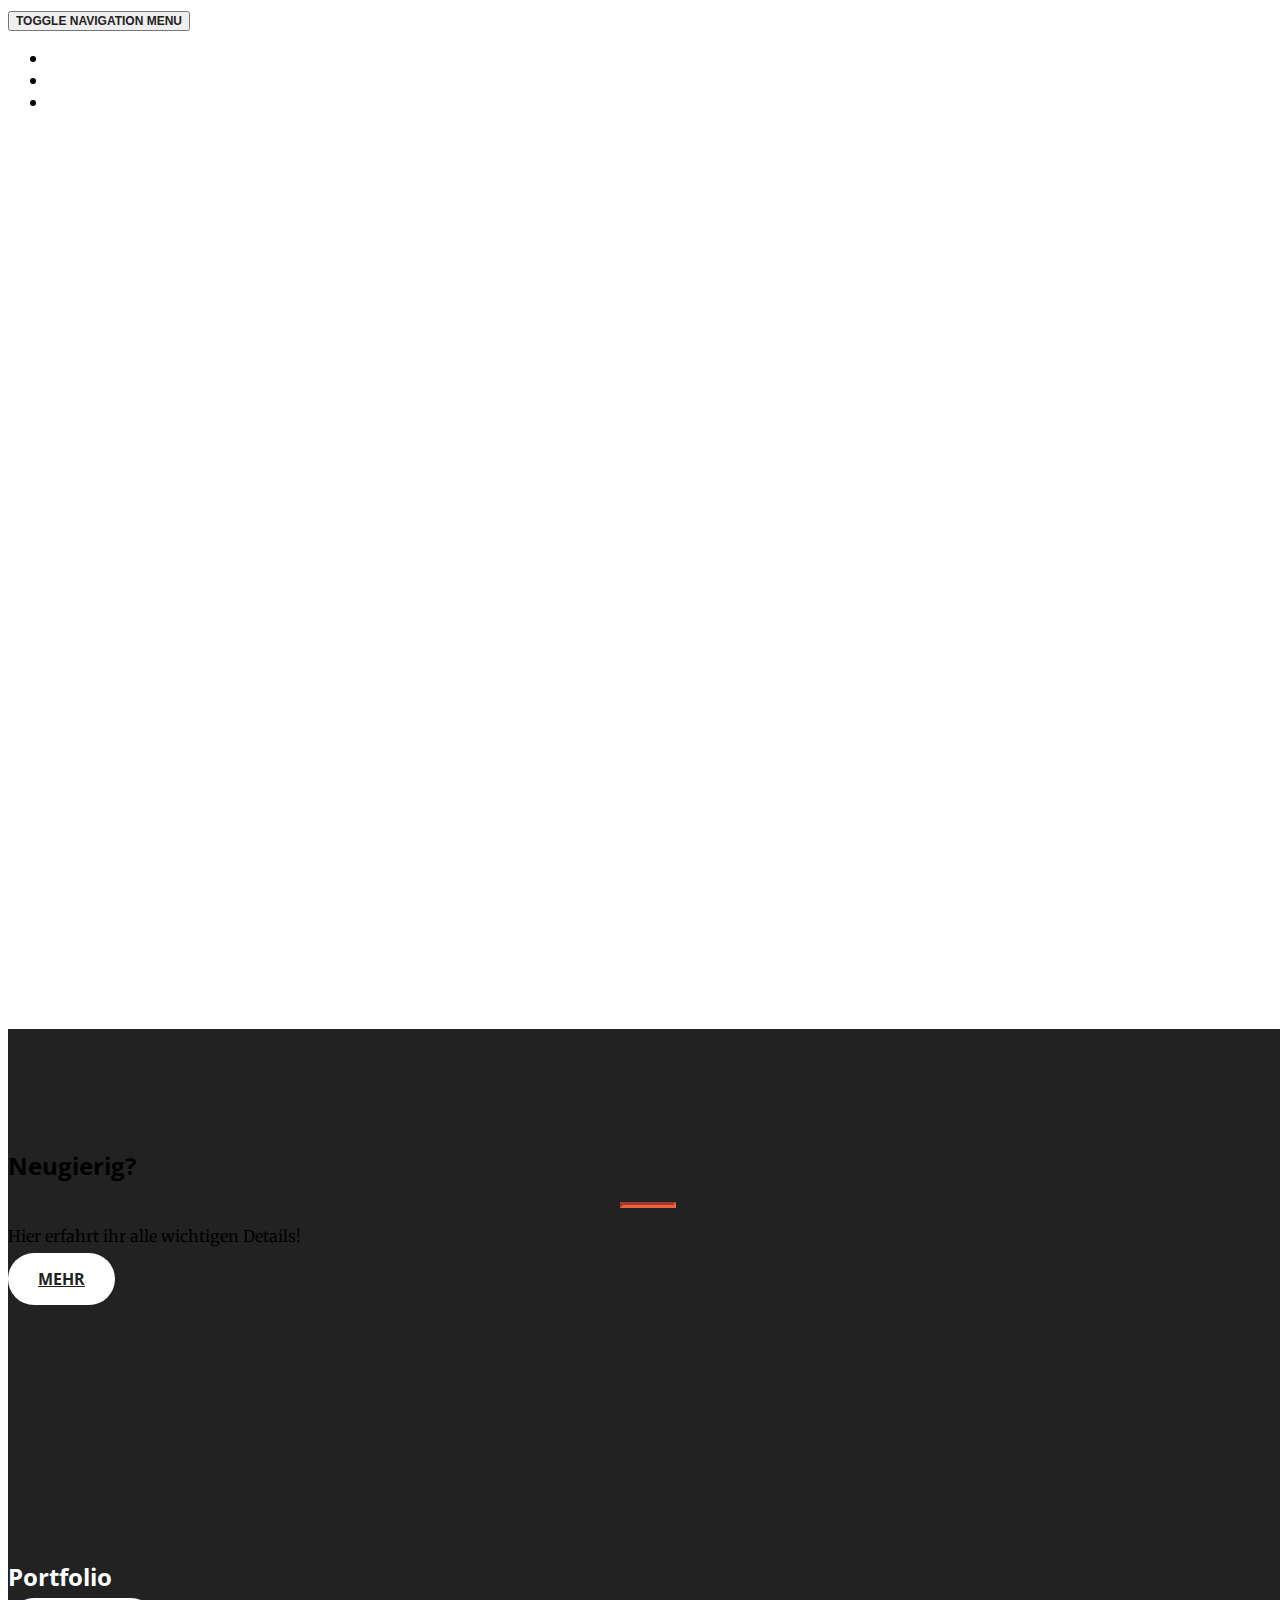
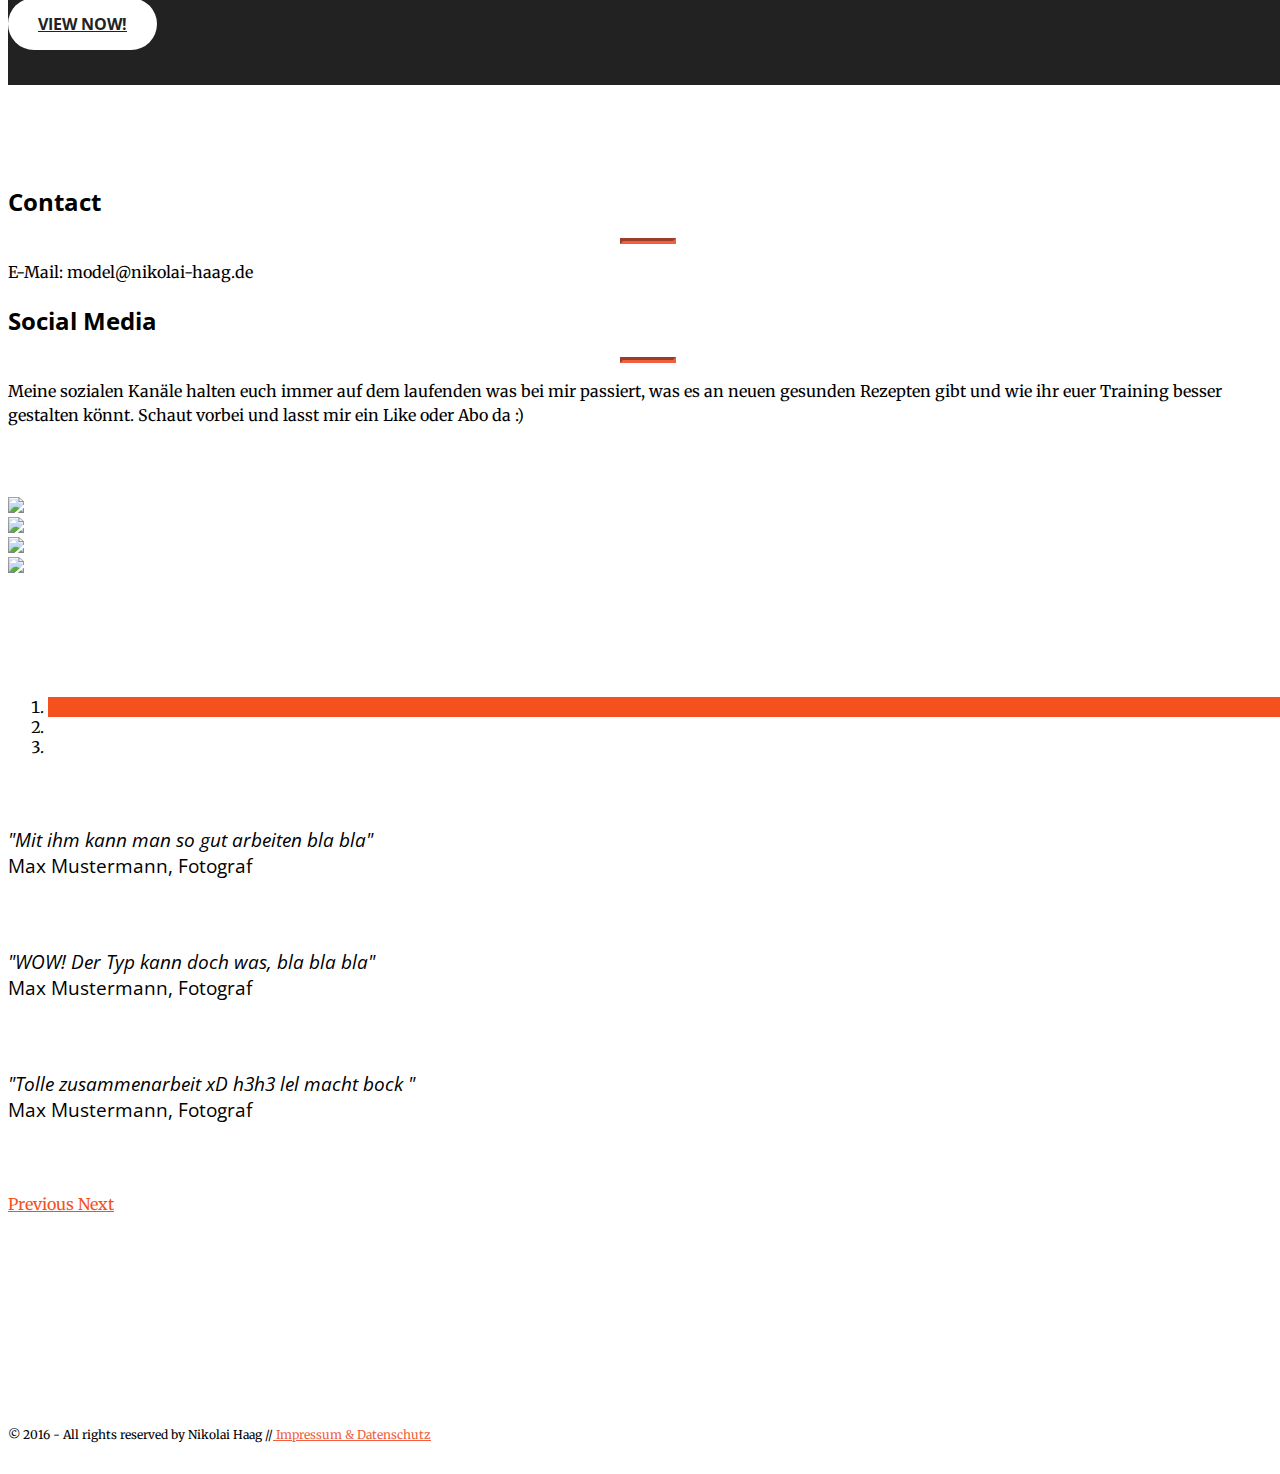
==== index.html @ 88a28666 "Initial Files to Repository" ====
<!DOCTYPE html>
<html lang="en">

<head>

    <meta charset="utf-8">
    <meta http-equiv="X-UA-Compatible" content="IE=edge">
    <meta name="viewport" content="width=device-width, initial-scale=1">
    <meta name="description" content="">
    <meta name="author" content="">

    <link rel="shortcut icon" type="x-icon" href="img/logo.jpeg" />

    <title>Nikolai Haag</title>


    <!-- Bootstrap Core CSS -->
    <link href="vendor/bootstrap/css/bootstrap.min.css" rel="stylesheet">



    <!-- Custom Fonts -->
    <link href="vendor/font-awesome/css/font-awesome.min.css" rel="stylesheet" type="text/css">
    <link href='https://fonts.googleapis.com/css?family=Open+Sans:300italic,400italic,600italic,700italic,800italic,400,300,600,700,800' rel='stylesheet' type='text/css'>
    <link href='https://fonts.googleapis.com/css?family=Merriweather:400,300,300italic,400italic,700,700italic,900,900italic' rel='stylesheet' type='text/css'>

    <!-- Plugin CSS -->
    <link href="vendor/magnific-popup/magnific-popup.css" rel="stylesheet">

    <!-- Theme CSS -->
    <link href="css/creative.css" rel="stylesheet">


    <!-- HTML5 Shim and Respond.js IE8 support of HTML5 elements and media queries -->
    <!-- WARNING: Respond.js doesn't work if you view the page via file:// -->
    <!--[if lt IE 9]>
        <script src="https://oss.maxcdn.com/libs/html5shiv/3.7.0/html5shiv.js"></script>
        <script src="https://oss.maxcdn.com/libs/respond.js/1.4.2/respond.min.js"></script>
    <![endif]-->
    <script>
        var gaProperty = 'UA-87400425-1';
        var disableStr = 'ga-disable-' + gaProperty;
        if (document.cookie.indexOf(disableStr + '=true') > -1) {
            window[disableStr] = true;
        }

        function gaOptout() {
            document.cookie = disableStr + '=true; expires=Thu, 31 Dec 2099 23:59:59 UTC; path=/';
            window[disableStr] = true;
        }
    </script>



    <script>
        (function(i, s, o, g, r, a, m) {
            i['GoogleAnalyticsObject'] = r;
            i[r] = i[r] || function() {
                (i[r].q = i[r].q || []).push(arguments)
            }, i[r].l = 1 * new Date();
            a = s.createElement(o),
                m = s.getElementsByTagName(o)[0];
            a.async = 1;
            a.src = g;
            m.parentNode.insertBefore(a, m)
        })(window, document, 'script', 'https://www.google-analytics.com/analytics.js', 'ga');

        ga('create', 'UA-87400425-1', 'auto');
        ga('set', 'anonymizeIp', true);
        ga('send', 'pageview');
    </script>




</head>

<body id="page-top">


    <nav id="mainNav" class="navbar navbar-default navbar-fixed-top">
        <div class="container-fluid">
            <!-- Brand and toggle get grouped for better mobile display -->
            <div class="navbar-header">
                <button type="button" class="navbar-toggle collapsed" data-toggle="collapse" data-target="#bs-example-navbar-collapse-1">
                    <span class="sr-only">Toggle navigation</span> Menu <i class="fa fa-bars"></i>
                </button>
                <a class="navbar-brand page-scroll" href="#page-top">Nikolai Haag</a>
            </div>

            <!-- Collect the nav links, forms, and other content for toggling -->
            <div class="collapse navbar-collapse" id="bs-example-navbar-collapse-1">
                <ul class="nav navbar-nav navbar-right">
                    <li>
                        <a class="page-scroll" href="#about">About</a>
                    </li>
                    <li>
                        <a class="page-scroll" href="#portfolio">Portfolio</a>
                    </li>
                    <li>
                        <a class="page-scroll" href="#contact">Contact</a>
                    </li>
                </ul>
            </div>
            <!-- /.navbar-collapse -->
        </div>
        <!-- /.container-fluid -->
    </nav>

    <header>
        <div class="header-content">
            <div class="header-content-inner">
                <div class="row">
                    <div class="col-xs-4">
                        <p class="zitat"><cite>"I never dreamed about success. I worked for it."</cite>
                            <br>-Estee Lauder</p>
                    </div>
                </div>
            </div>
        </div>
    </header>

    <section class="bg-primary" id="about">
        <div class="container">
            <div class="row">
                <div class="col-lg-8 col-lg-offset-2 text-center">
                    <p>
                        <h2>Neugierig?</h2>
                    </p>
                    <hr>
                    <p>Hier erfahrt ihr alle wichtigen Details!</p>
                    <a href="sedcard.html" class="btn btn-default btn-xl sr-button">Mehr</a>
                </div>
            </div>
        </div>
    </section>

    <section class="no-padding" id="portfolio">
        <div class="container-fluid">
            <div class="row no-gutter popup-gallery" id="gallery">
                <div class="col-lg-4 col-sm-6">
                    <a href="img/portfolio/fullsize/1.jpg" class="portfolio-box">
                        <img src="img/portfolio/fullsize/1.jpg" class="img-responsive" alt="">
                        <div class="portfolio-box-caption"></div>
                    </a>
                </div>
                <div class="col-lg-4 col-sm-6">
                    <a href="img/portfolio/fullsize/2.jpg" class="portfolio-box">
                        <img src="img/portfolio/thumbnails/2.jpg" class="img-responsive" alt="">
                        <div class="portfolio-box-caption"></div>
                    </a>
                </div>
                <div class="col-lg-4 col-sm-6">
                    <a href="img/portfolio/fullsize/3.jpg" class="portfolio-box">
                        <img src="img/portfolio/thumbnails/3.jpg" class="img-responsive" alt="">
                        <div class="portfolio-box-caption"></div>
                    </a>
                </div>
                <div class="col-lg-4 col-sm-6">
                    <a href="img/portfolio/fullsize/4.jpg" class="portfolio-box">
                        <img src="img/portfolio/thumbnails/4.jpg" class="img-responsive" alt="">
                        <div class="portfolio-box-caption"></div>
                    </a>
                </div>
                <div class="col-lg-4 col-sm-6">
                    <a href="img/portfolio/fullsize/5.jpg" class="portfolio-box">
                        <img src="img/portfolio/thumbnails/5.jpg" class="img-responsive" alt="">
                        <div class="portfolio-box-caption"></div>
                    </a>
                </div>
                <div class="col-lg-4 col-sm-6">
                    <a href="img/portfolio/fullsize/6.jpg" class="portfolio-box">
                        <img src="img/portfolio/thumbnails/6.jpg" class="img-responsive" alt="">
                        <div class="portfolio-box-caption"></div>
                    </a>
                </div>
            </div>
        </div>
    </section>

    <aside class="bg-dark">
        <div class="container text-center">
            <div class="call-to-action">
                <h2>Portfolio</h2>
                <a class="btn btn-default btn-xl sr-button" href="Gallerie.html">VIEW NOW!</a>
            </div>
        </div>
    </aside>

    <section id="contact">
        <div class="container">
            <div class="row">
                <div class="col-lg-8 col-lg-offset-2 text-center" id="contact">
                    <h2 class="section-heading">Contact</h2>
                    <hr class="primary">
                    <p>E-Mail: model@nikolai-haag.de</p>
                </div>
            </div>
        </div>
        <div class="container">
            <div class="row">
                <div class="col-lg-8 col-lg-offset-2 text-center">
                    <h2 class="section-heading">Social Media</h2>
                    <hr class="primary">
                    <p>Meine sozialen Kanäle halten euch immer auf dem laufenden was bei mir passiert, was es an neuen gesunden Rezepten gibt und wie ihr euer Training besser gestalten könnt. Schaut vorbei und lasst mir ein Like oder Abo da :)
                    </p>
                </div>
            </div>

            <div class="row" id="socialmedia">
                <div class="col-xs-3 text-center text-center">
                    <a target="_blank" href="https://www.facebook.com/modelnikolaihaag/"><img class="smicon" src="img/SocialMediaLogos/facebook-4-48.png" />
                    </a>
                </div>
                <div class="col-xs-3 text-center text-center">
                    <a target="_blank" href="https://www.instagram.com/nikolai_haag/"><img class="smicon" src="img/SocialMediaLogos/instagram-5-48.png" />
                    </a>
                </div>
                <div class="col-xs-3 text-center text-center">
                    <a target="_blank" href="https://twitter.com/nikolai_haag"><img class="smicon" src="img/SocialMediaLogos/twitter-4-48.png" />
                    </a>
                </div>
                <div class="col-xs-3 text-center text-center">
                    <img class="smicon" src="img/SocialMediaLogos/snapchat-2-48.png">
                </div>
            </div>
        </div>
        </div>
    </section>
    <section id="Caroussel">
        <div id="myCarousel" class="carousel slide text-center" data-ride="carousel">
            <!-- Indicators -->
            <ol class="carousel-indicators">
                <li data-target="#myCarousel" data-slide-to="0" class="active"></li>
                <li data-target="#myCarousel" data-slide-to="1"></li>
                <li data-target="#myCarousel" data-slide-to="2"></li>
            </ol>

            <!-- Wrapper for slides -->
            <div class="carousel-inner" role="listbox">
                <div class="item active">
                    <h4>"Mit ihm kann man so gut arbeiten bla bla"<br>
    	<span style="font-style:normal;">Max Mustermann, Fotograf</span></h4>
                </div>
                <div class="item">
                    <h4>"WOW! Der Typ kann doch was, bla bla bla"<br>
      	<span style="font-style:normal;">Max Mustermann, Fotograf</span></h4>
                </div>
                <div class="item">
                    <h4>"Tolle zusammenarbeit xD h3h3 lel macht bock "<br>
      	<span style="font-style:normal;">Max Mustermann, Fotograf</span></h4>
                </div>
            </div>

            <!-- Left and right controls -->
            <a class="left carousel-control" href="#myCarousel" role="button" data-slide="prev">
                <span class="glyphicon glyphicon-chevron-left" aria-hidden="true"></span>
                <span class="sr-only">Previous</span>
            </a>
            <a class="right carousel-control" href="#myCarousel" role="button" data-slide="next">
                <span class="glyphicon glyphicon-chevron-right" aria-hidden="true"></span>
                <span class="sr-only">Next</span>
            </a>

    </section>


    <section id="footer">
        <div class="col-lg-8 col-lg-offset-2 text-center">
            <p id="impressum">© 2016 - All rights reserved by Nikolai Haag //<a href="impressum.html" class="impressum" target="_blank"> Impressum &amp; Datenschutz</a>
            </p>
        </div>
    </section>

    <!-- jQuery -->
    <script src="vendor/jquery/jquery.min.js"></script>

    <!-- Bootstrap Core JavaScript -->
    <script src="vendor/bootstrap/js/bootstrap.min.js"></script>

    <!-- Plugin JavaScript -->
    <script src="https://cdnjs.cloudflare.com/ajax/libs/jquery-easing/1.3/jquery.easing.min.js"></script>
    <script src="vendor/scrollreveal/scrollreveal.min.js"></script>
    <script src="vendor/magnific-popup/jquery.magnific-popup.min.js"></script>

    <!-- Theme JavaScript -->
    <script src="js/creative.min.js"></script>

</body>

</html>
---- css/creative.css ----
/*!
 * Start Bootstrap - Creative v3.3.7+1 (http://startbootstrap.com/template-overviews/creative)
 * Copyright 2013-2016 Start Bootstrap
 * Licensed under MIT (https://github.com/BlackrockDigital/startbootstrap/blob/gh-pages/LICENSE)
 */

/*!BASICS----------------------------------------------------------------------------------------!*/
html,
body {
  height: 100%;
  width: 100%;
}
body {
  font-family: 'Merriweather', 'Helvetica Neue', Arial, sans-serif;
}
hr {
  border-color: #F05F40;
  border-width: 3px;
  max-width: 50px;
}
hr.light {
  border-color: white;
}
a {
  -webkit-transition: all 0.35s;
  -moz-transition: all 0.35s;
  transition: all 0.35s;
  color: #F05F40;
}
a:hover,
a:focus {
  color: #eb3812;
}
h1,
h2,
h3,
h4,
h5,
h6 {
  font-family: 'Open Sans', 'Helvetica Neue', Arial, sans-serif;
}
p {
  font-size: 16px;
  line-height: 1.5;
  margin-bottom: 20px;
}
.bg-primary {
  background-color: #222222;
}
.bg-dark {
  background-color: #222222;
  color: white;
}
.text-faded {
  color: rgba(255, 255, 255, 0.7);
}
section {
  padding: 100px 0;
}
aside {
  padding: 50px 0;
}
.no-padding {
  padding: 0;
}

/*!NAVBAR----------------------------------------------------------------------------------------!*/

.navbar-default {
  background-color: white;
  border-color: rgba(34, 34, 34, 0.05);
  font-family: 'Open Sans', 'Helvetica Neue', Arial, sans-serif;
  -webkit-transition: all 0.35s;
  -moz-transition: all 0.35s;
  transition: all 0.35s;
}
.navbar-default .navbar-header .navbar-brand {
  color: #F05F40;
  font-family: 'Open Sans', 'Helvetica Neue', Arial, sans-serif;
  font-weight: 700;
  text-transform: uppercase;
}
.navbar-default .navbar-header .navbar-brand:hover,
.navbar-default .navbar-header .navbar-brand:focus {
  color: #eb3812;
}
.navbar-default .navbar-header .navbar-toggle {
  font-weight: 700;
  font-size: 12px;
  color: #222222;
  text-transform: uppercase;
}
.navbar-default .nav > li > a,
.navbar-default .nav > li > a:focus {
  text-transform: uppercase;
  font-weight: 700;
  font-size: 13px;
  color: #222222;
}
.navbar-default .nav > li > a:hover,
.navbar-default .nav > li > a:focus:hover {
  color: #F05F40;
}
.navbar-default .nav > li.active > a,
.navbar-default .nav > li.active > a:focus {
  color: #F05F40 !important;
  background-color: transparent;
}
.navbar-default .nav > li.active > a:hover,
.navbar-default .nav > li.active > a:focus:hover {
  background-color: transparent;
}

@media (min-width: 768px) {
  .navbar-default {
    background-color: transparent;
  }
  .navbar-default .navbar-header .navbar-brand {
    color: rgba(255, 255, 255, 0.7);
  }
  .navbar-default .navbar-header .navbar-brand:hover,
  .navbar-default .navbar-header .navbar-brand:focus {
    color: white;
  }
  .navbar-default .nav > li > a,
  .navbar-default .nav > li > a:focus {
    color: rgba(255, 255, 255, 0.7);
  }
  .navbar-default .nav > li > a:hover,
  .navbar-default .nav > li > a:focus:hover {
    color: white;
  }
  .navbar-default.affix {
    background-color: white;
    border-color: rgba(34, 34, 34, 0.05);
  }
  .navbar-default.affix .navbar-header .navbar-brand {
    color: #222222;
    font-size: 14px;
  }
  .navbar-default.affix .navbar-header .navbar-brand:hover,
  .navbar-default.affix .navbar-header .navbar-brand:focus {
    color: #eb3812;
  }
  .navbar-default.affix .nav > li > a,
  .navbar-default.affix .nav > li > a:focus {
    color: #222222;
  }
  .navbar-default.affix .nav > li > a:hover,
  .navbar-default.affix .nav > li > a:focus:hover {
    color: #F05F40;
  }
}

/*!HEADER----------------------------------------------------------------------------------------!*/

header {
  position: relative;
  width: 100%;
  min-height: auto;
  -webkit-background-size: cover;
  -moz-background-size: cover;
  background-size: cover;
  -o-background-size: cover;
  background-position: center;
  background-image: url('../img/1_Nikolai-min.jpg');
  text-align: center;
  color: white;
}
header .header-content {
  position: relative;
  text-align: center;
  padding: 150px 15px 150px; /*verstehen!*/
  width: 100%;
}
header .header-content .header-content-inner h1 {
  font-weight: 700;
  text-transform: uppercase;
  margin-top: 0;
  margin-bottom: 0;
  font-size: 30px;
}
header .header-content .header-content-inner hr {
  margin: 30px auto;
}
header .header-content .header-content-inner p {
  font-weight: bold;
  color: rgba(255, 255, 255, 0.7);
  font-size: 16px;
  margin-bottom: 50px;
}
@media (min-width: 768px) {
  header {
    min-height: 100%;
  }
  header .header-content {
    position: absolute;
    top: 50%;
    -webkit-transform: translateY(-50%);
    -ms-transform: translateY(-50%);
    transform: translateY(-50%);
    padding: 0 50px;
  }
  header .header-content .header-content-inner {
    max-width: 1000px;
    margin-left: auto;
    margin-right: auto;
  }
  header .header-content .header-content-inner h1 {
    font-size: 50px;
  }
  header .header-content .header-content-inner p {
    font-size: 20px;
    max-width: 80%;
    margin-left: auto;
    margin-right: auto;
  }
}
.section-heading {
  margin-top: 0;
}
.service-box {
  max-width: 400px;
  margin: 50px auto 0;
}
@media (min-width: 992px) {
  .service-box {
    margin: 20px auto 0;
  }
}
.service-box p {
  margin-bottom: 0;
}
.portfolio-box {
  position: relative;
  display: block;
  max-width: 650px;
  margin: 0 auto;
}
.portfolio-box .portfolio-box-caption {
  color: white;
  opacity: 0;
  display: block;
  background: rgba(240, 95, 64, 0.9);
  position: absolute;
  bottom: 0;
  text-align: center;
  width: 100%;
  height: 100%;
  -webkit-transition: all 0.35s;
  -moz-transition: all 0.35s;
  transition: all 0.35s;
}
.portfolio-box .portfolio-box-caption .portfolio-box-caption-content {
  width: 100%;
  text-align: center;
  position: absolute;
  top: 50%;
  transform: translateY(-50%);
}
.portfolio-box .portfolio-box-caption .portfolio-box-caption-content .project-category,
.portfolio-box .portfolio-box-caption .portfolio-box-caption-content .project-name {
  font-family: 'Open Sans', 'Helvetica Neue', Arial, sans-serif;
  padding: 0 15px;
}
.portfolio-box .portfolio-box-caption .portfolio-box-caption-content .project-category {
  text-transform: uppercase;
  font-weight: 600;
  font-size: 14px;
}
.portfolio-box .portfolio-box-caption .portfolio-box-caption-content .project-name {
  font-size: 18px;
}
.portfolio-box:hover .portfolio-box-caption {
  opacity: 1;
}
.portfolio-box:focus {
  outline: none;
}
@media (min-width: 768px) {
  .portfolio-box .portfolio-box-caption .portfolio-box-caption-content .project-category {
    font-size: 16px;
  }
  .portfolio-box .portfolio-box-caption .portfolio-box-caption-content .project-name {
    font-size: 22px;
  }
}
.call-to-action h2 {
  margin: 0 auto 20px;
}
.text-primary {
  color: #F05F40;
}
.no-gutter > [class*='col-'] {
  padding-right: 0;
  padding-left: 0;
}
.btn-default {
  color: #222222;
  background-color: white;
  border-color: white;
  -webkit-transition: all 0.35s;
  -moz-transition: all 0.35s;
  transition: all 0.35s;
}
.btn-default:hover,
.btn-default:focus,
.btn-default.focus,
.btn-default:active,
.btn-default.active,
.open > .dropdown-toggle.btn-default {
  color: #222222;
  background-color: #f2f2f2;
  border-color: #ededed;
}
.btn-default:active,
.btn-default.active,
.open > .dropdown-toggle.btn-default {
  background-image: none;
}
.btn-default.disabled,
.btn-default[disabled],
fieldset[disabled] .btn-default,
.btn-default.disabled:hover,
.btn-default[disabled]:hover,
fieldset[disabled] .btn-default:hover,
.btn-default.disabled:focus,
.btn-default[disabled]:focus,
fieldset[disabled] .btn-default:focus,
.btn-default.disabled.focus,
.btn-default[disabled].focus,
fieldset[disabled] .btn-default.focus,
.btn-default.disabled:active,
.btn-default[disabled]:active,
fieldset[disabled] .btn-default:active,
.btn-default.disabled.active,
.btn-default[disabled].active,
fieldset[disabled] .btn-default.active {
  background-color: white;
  border-color: white;
}
.btn-default .badge {
  color: white;
  background-color: #222222;
}
.btn-primary {
  color: white;
  background-color: #F05F40;
  border-color: #F05F40;
  -webkit-transition: all 0.35s;
  -moz-transition: all 0.35s;
  transition: all 0.35s;
}
.btn-primary:hover,
.btn-primary:focus,
.btn-primary.focus,
.btn-primary:active,
.btn-primary.active,
.open > .dropdown-toggle.btn-primary {
  color: white;
  background-color: #ee4b28;
  border-color: #ed431f;
}
.btn-primary:active,
.btn-primary.active,
.open > .dropdown-toggle.btn-primary {
  background-image: none;
}
.btn-primary.disabled,
.btn-primary[disabled],
fieldset[disabled] .btn-primary,
.btn-primary.disabled:hover,
.btn-primary[disabled]:hover,
fieldset[disabled] .btn-primary:hover,
.btn-primary.disabled:focus,
.btn-primary[disabled]:focus,
fieldset[disabled] .btn-primary:focus,
.btn-primary.disabled.focus,
.btn-primary[disabled].focus,
fieldset[disabled] .btn-primary.focus,
.btn-primary.disabled:active,
.btn-primary[disabled]:active,
fieldset[disabled] .btn-primary:active,
.btn-primary.disabled.active,
.btn-primary[disabled].active,
fieldset[disabled] .btn-primary.active {
  background-color: #F05F40;
  border-color: #F05F40;
}
.btn-primary .badge {
  color: #F05F40;
  background-color: white;
}
.btn {
  font-family: 'Open Sans', 'Helvetica Neue', Arial, sans-serif;
  border: none;
  border-radius: 300px;
  font-weight: 700;
  text-transform: uppercase;
}
.btn-xl {
  padding: 15px 30px;
}
::-moz-selection {
  color: white;
  text-shadow: none;
  background: #222222;
}
::selection {
  color: white;
  text-shadow: none;
  background: #222222;
}
img::selection {
  color: white;
  background: transparent;
}
img::-moz-selection {
  color: white;
  background: transparent;
}
body {
  webkit-tap-highlight-color: #222222;
}

.smicon {
	/*!width: 50px;
	height: auto; !*/
	display:inline-block;
	-webkit-transition: all ease 0.3s;
	-moz-transition: all ease 0.3s;
	-o-transition: all ease 0.3s;
	-ms-transition: all ease 0.3s;
	transition: all ease 0.3s;
}
/*!SOCIALMEDIAICONS----------------------------------------------------------------------------------------!*/
.col-lg-3 {

}

.smicon:hover{
	-webkit-transform:rotate(360deg);
	-moz-transform:rotate(360deg);
	-o-transform:rotate(360deg);
	-ms-transform:rotate(360deg);
	transform:rotate(360deg);
}

#footer {
	padding-bottom:10px;
}

#impressum {
	font-size: 12px;
}

/*! Carousel !*/

#Caroussel {
	padding-top:0px;
}

.carousel-control.right, .carousel-control.left {
    background-image: none;
    color: #f4511e;
}

.carousel-indicators li {
    border-color: #f4511e;
}

.carousel-indicators li.active {
    background-color: #f4511e;
}

.item h4 {
    font-size: 19px;
    line-height: 1.375em;
    font-weight: 400;
    font-style: italic;
    margin: 70px 0;
}

.item span {
    font-style: normal;
}

#Contact {
	padding-bottom:30px;
}

#socialmedia {
	padding-top:50px;
}

@media (max-width: 769px) {
  header {
    margin-top:50px;
    background-image: url('../img/1_Nikolai-min_mobile.jpg');
  }
}

@media (max-width: 769px) {
  .zitat {
    font-size: 9px !important;
  }
 }
  #gallery {
  	background-color:#222222
  }
  
#contact {
	margin-bottom:20px;
}
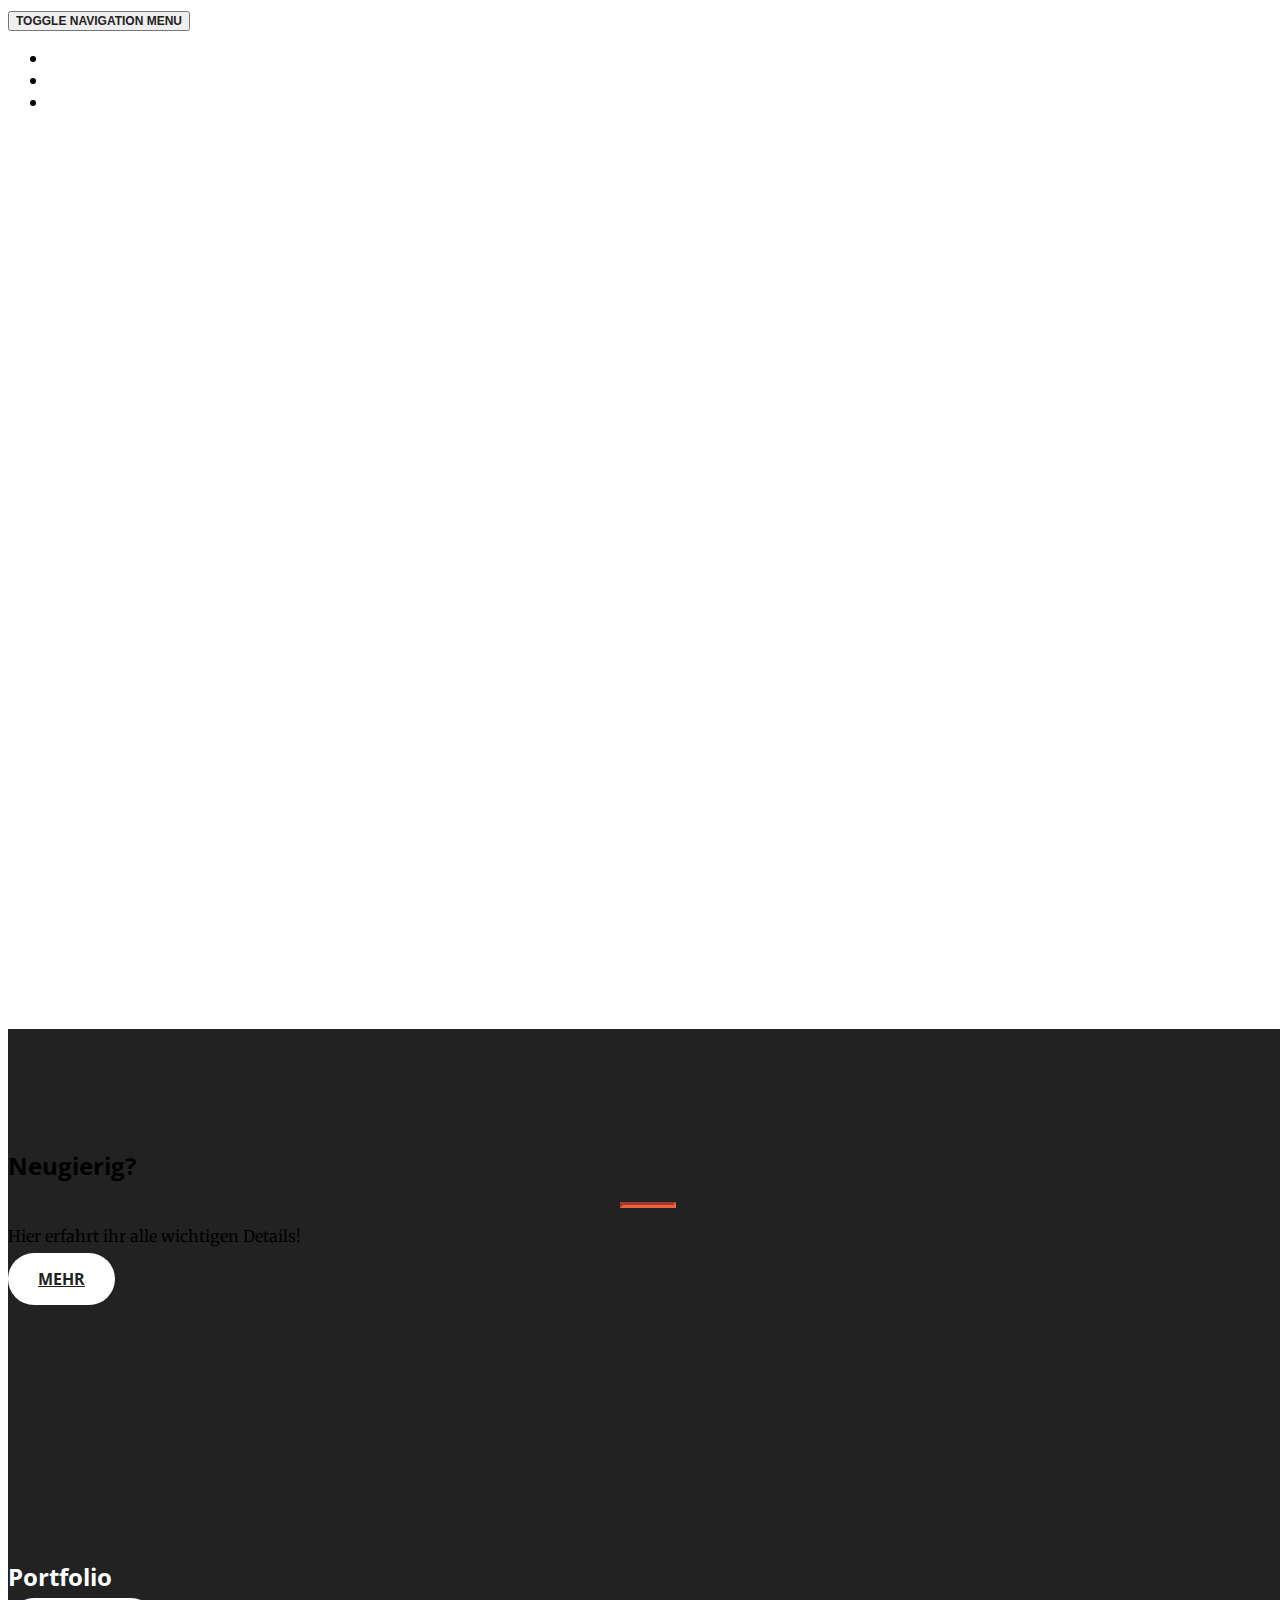
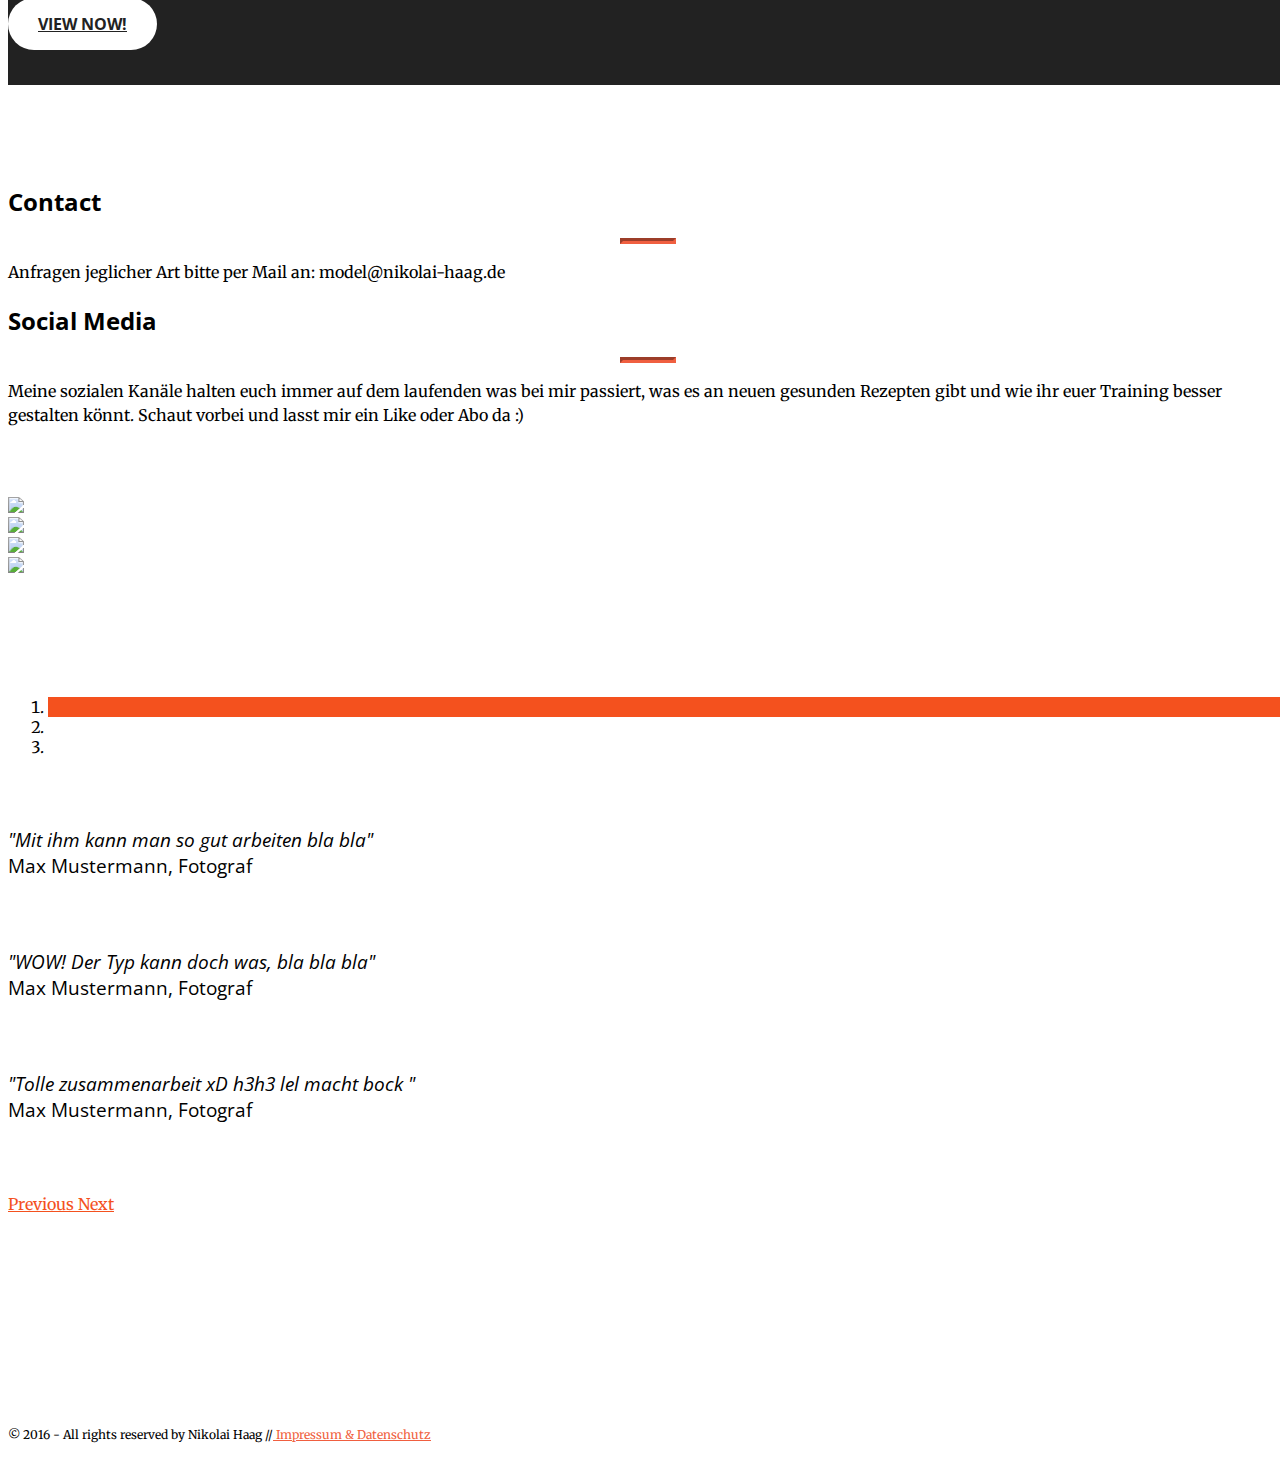
==== commit 06c9dcbf: "kleine Änderungen an sedcard und index" ====
--- a/index.html
+++ b/index.html
@@ -193,7 +193,7 @@
                 <div class="col-lg-8 col-lg-offset-2 text-center" id="contact">
                     <h2 class="section-heading">Contact</h2>
                     <hr class="primary">
-                    <p>E-Mail: model@nikolai-haag.de</p>
+                    <p>Anfragen jeglicher Art bitte per Mail an: model@nikolai-haag.de</p>
                 </div>
             </div>
         </div>
